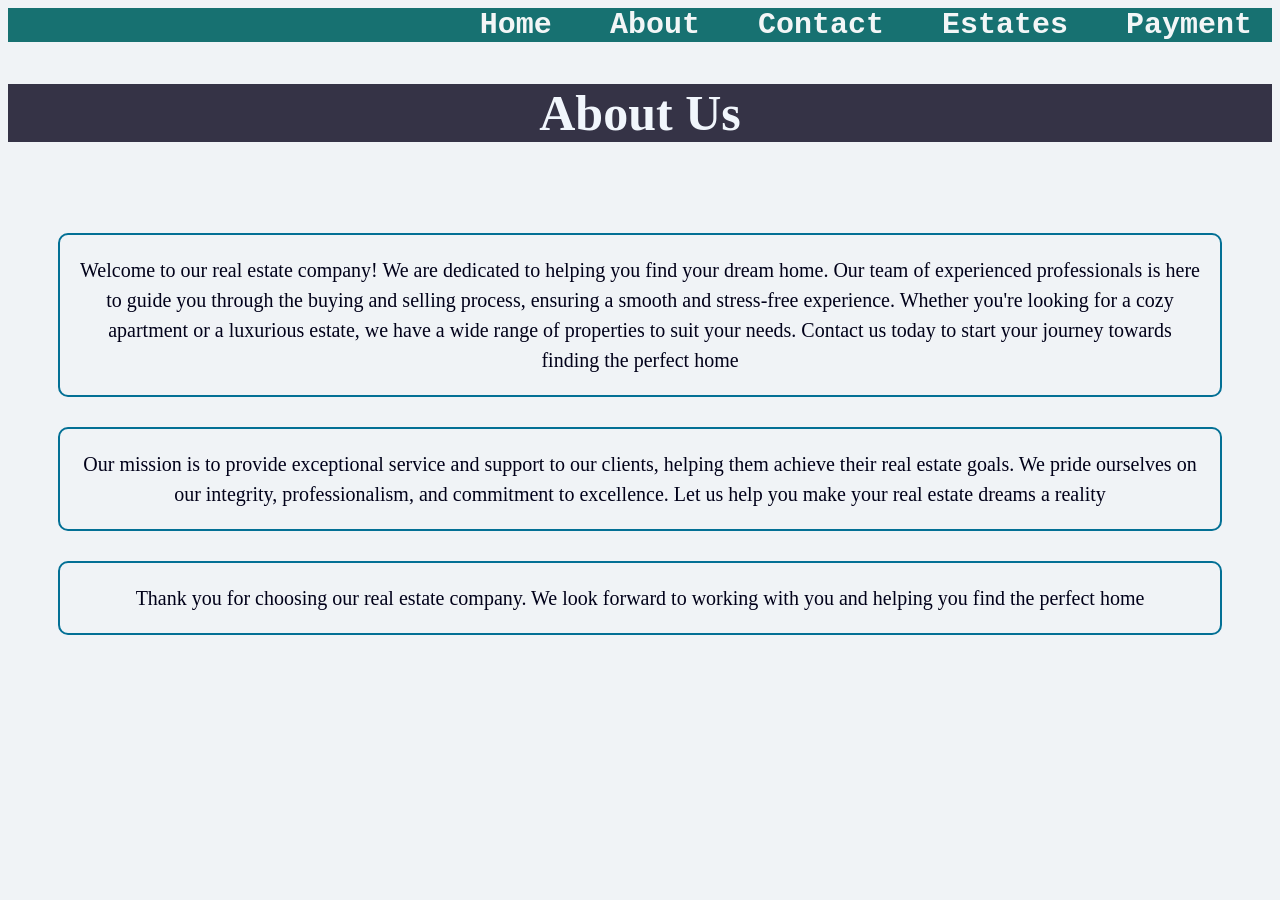
==== HTML/about.html @ 9d9d4a8c "deleted images and new added images with updated ReadMe" ====
<!DOCTYPE html>
<html lang="en">
<head>
    <meta charset="UTF-8">
    <meta name="viewport" content="width=device-width, initial-scale=1.0">
    <title> about us page</title>
    <link rel = "stylesheet" href="../CSS/style.css" >
</head>
<body>
    <header>

        <nav class="top_nav" >
   

                <b><a href="../HTML/index.html" class="button"> Home </a></b>
                <b><a href="../HTML/about.html" class="button"> About </a></b>
                <b><a href="../HTML/contact.html" class="button"> Contact </a></b>
                <b><a href="../HTML/estates.html" class="button"> Estates </a></b>
                <b><a href="../HTML/payment.html" class="button"> Payment </a></b>
               
        </nav>
     </header>
     <h2>About Us</h2>
</nav>
    <section class="about">
    <p class="description">Welcome to our real estate company! We are dedicated to helping you find your dream home. Our team of experienced professionals is here to guide you through the buying and selling process, ensuring a smooth and stress-free experience. Whether you're looking for a cozy apartment or a luxurious estate, we have a wide range of properties to suit your needs. Contact us today to start your journey towards finding the perfect home</p>
    <p class="description">Our mission is to provide exceptional service and support to our clients, helping them achieve their real estate goals. We pride ourselves on our integrity, professionalism, and commitment to excellence. Let us help you make your real estate dreams a reality</p>
    <p class="description">Thank you for choosing our real estate company. We look forward to working with you and helping you find the perfect home</p>
    </section>
</body>
</html>
---- CSS/style.css ----
/* HOMEPAGE */
body {
    background-color: rgb(240, 243, 246);
    background-position: center;
    border-bottom: 15px;
}
.section{
    background-color: rgb(3, 25, 116);
    background-size: cover;
    border-radius: 40px;
    margin-bottom: 30px;
    padding: 50%;
}
h1 {
    color:rgb(241, 246, 252);
    text-align: center;
    font-family: 'Times New Roman', Times, serif;
    font-size: 50px;
    font-weight: bold;
    background-color: rgba(34, 31, 52, 0.9);
    
   
}
p {
    color:rgb(1, 1, 17);
    text-align: left;
    font-family: 'Times New Roman', Times, serif;
    font-size: 20px;
    line-height: 1.5;
    border-color: aqua;
    border: 2px solid rgb(3, 112, 149);
    border-radius: 10px;
    padding: 20px;
    margin: 30px;
    color: rgb(11, 7, 7);
}




   

.card{
    color: rgb(75, 29, 228);
    text-align: center;
    font-family: 'Times New Roman', Times, serif;
    font-size: 40px;
    text-decoration: none;
}
.logo {
    color: rgb(0, 6, 2);
    text-align: left;
    text-shadow: 0px 0px 8px rgb(236, 236, 245), 0px 0px 12px;
    font-family: Cambria, Cochin, Georgia, Times, 'Times New Roman', serif;
    font-size: 50px;
    text-decoration: none;
}
a {
    text-decoration: none;
    color: rgb(243, 246, 247);
    padding: 15px 20px;
    font-size: 30px;
    font-family: 'Courier New', Courier, monospace;
}

a:hover {
    background-attachment: fixed;
    background-color: rgba(7, 245, 241, 0.407);
    box-sizing: content-box;
    transition: all;

}
    
.top_nav {
   
    text-align: right;
    align-items: center;
    background-color: rgb(23, 113, 113);
    margin-bottom: 30px;  
}
/* ABOUT */
.about{
    padding: 20px;
    border-radius: 50px;
}
.about section{
    background-color: blue;

}
.description {
    color: rgb(1, 1, 25);
    text-align: center;
    font-family: 'Times New Roman', Times, serif;
    font-size: 20px;
    line-height: 1.5;
}

/* CONTACT US */
.contact{
    color: rgb(227, 227, 237);
    text-align:left;
    padding: 15px;
    

}
.contact-card {

    border-radius: 20px;
    padding: 20px;
    text-align: center;
}
    .contact-card p {
        color: rgb(203, 215, 230);
        font-family: 'Times New Roman', Times, serif;
        font-size: 20px;
        line-height: 1.5;
    }


h2 {
    color: rgb(241, 246, 252);
    text-align: center;
    font-family: 'Times New Roman', Times, serif;
    font-size: 50px;
    font-weight: bold;
    background-color: rgba(34, 31, 52, 0.9);
}
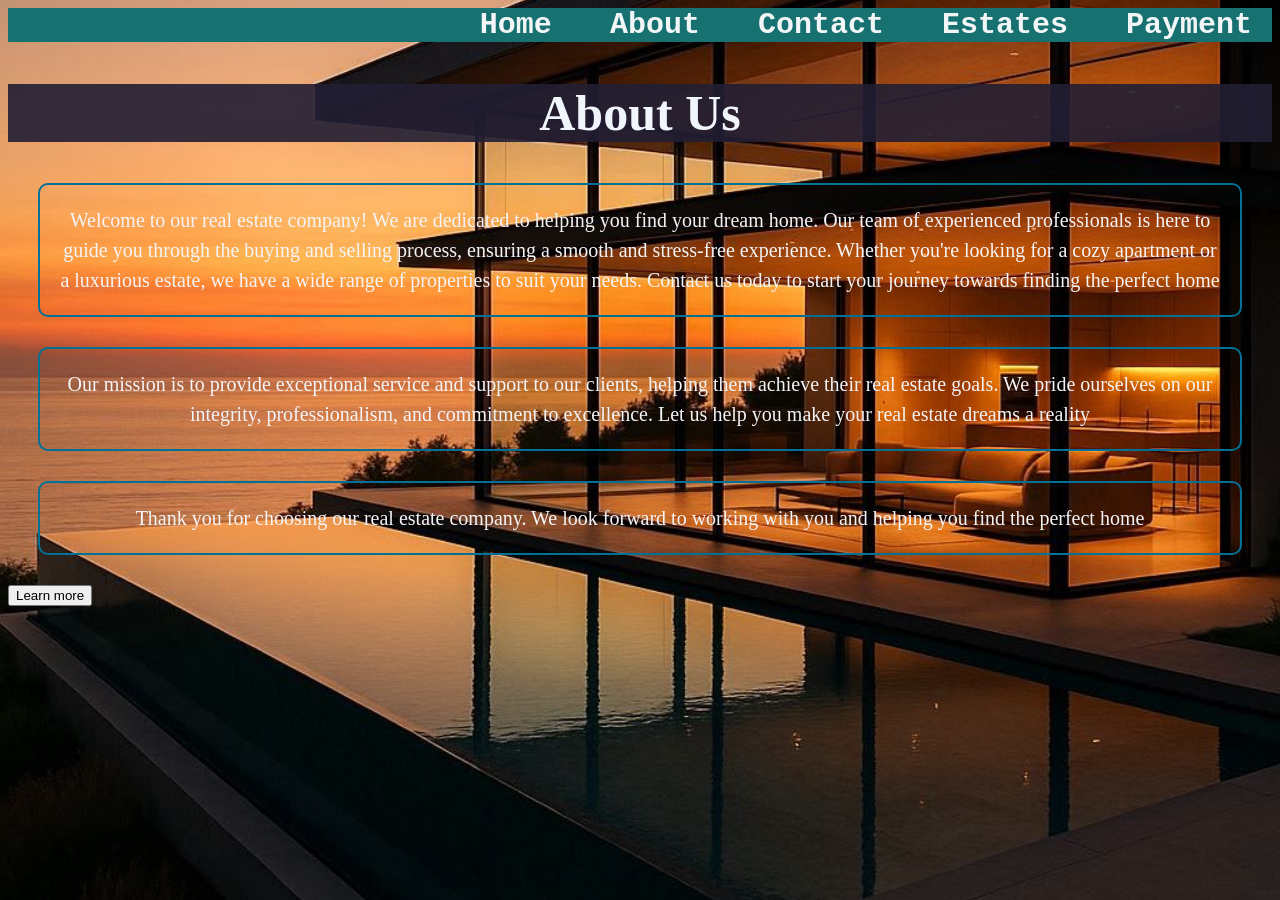
==== commit 3d2e77c8: "Changed background-image, added new images, and edited all files" ====
--- a/HTML/about.html
+++ b/HTML/about.html
@@ -22,10 +22,11 @@
      </header>
      <h2>About Us</h2>
 </nav>
-    <section class="about">
+    <section>
     <p class="description">Welcome to our real estate company! We are dedicated to helping you find your dream home. Our team of experienced professionals is here to guide you through the buying and selling process, ensuring a smooth and stress-free experience. Whether you're looking for a cozy apartment or a luxurious estate, we have a wide range of properties to suit your needs. Contact us today to start your journey towards finding the perfect home</p>
     <p class="description">Our mission is to provide exceptional service and support to our clients, helping them achieve their real estate goals. We pride ourselves on our integrity, professionalism, and commitment to excellence. Let us help you make your real estate dreams a reality</p>
     <p class="description">Thank you for choosing our real estate company. We look forward to working with you and helping you find the perfect home</p>
     </section>
+    <button>Learn more</button>
 </body>
 </html>
--- a/CSS/style.css
+++ b/CSS/style.css
@@ -1,8 +1,10 @@
 
 /* HOMEPAGE */
 body {
-    background-color: rgb(240, 243, 246);
+    background-image: url("../MEDIA/estate4.png");
     background-position: center;
+    background-size: cover;
+    background-repeat: no-repeat;
     border-bottom: 15px;
 }
 .section{
@@ -23,7 +25,7 @@
    
 }
 p {
-    color:rgb(1, 1, 17);
+    color:rgb(251, 251, 252);
     text-align: left;
     font-family: 'Times New Roman', Times, serif;
     font-size: 20px;
@@ -33,25 +35,21 @@
     border-radius: 10px;
     padding: 20px;
     margin: 30px;
-    color: rgb(11, 7, 7);
+    
 }
 
 
-
-
-   
-
 .card{
-    color: rgb(75, 29, 228);
+    color: rgb(239, 238, 243);
     text-align: center;
     font-family: 'Times New Roman', Times, serif;
     font-size: 40px;
     text-decoration: none;
 }
 .logo {
-    color: rgb(0, 6, 2);
+    color: rgb(189, 231, 243);
     text-align: left;
-    text-shadow: 0px 0px 8px rgb(236, 236, 245), 0px 0px 12px;
+    text-shadow: 0px 0px 8px rgb(236, 236, 245);
     font-family: Cambria, Cochin, Georgia, Times, 'Times New Roman', serif;
     font-size: 50px;
     text-decoration: none;
@@ -66,11 +64,20 @@
 
 a:hover {
     background-attachment: fixed;
-    background-color: rgba(7, 245, 241, 0.407);
+    background-color: rgba(3, 0, 16, 0.279);
     box-sizing: content-box;
     transition: all;
+}
+.button-one {
+    text-decoration: none;
+    margin: 15px;
+    padding: 5px 5px;
+    color: rgb(252, 255, 255);
+    font-size: small;
+    font-family: 'Segoe UI', Tahoma, Geneva, Verdana, sans-serif;
+    border: 2px solid rgba(16, 16, 213, 0.975);
+}
 
-}
     
 .top_nav {
    
@@ -89,14 +96,15 @@
 
 }
 .description {
-    color: rgb(1, 1, 25);
+    color: rgb(244, 244, 247);
     text-align: center;
     font-family: 'Times New Roman', Times, serif;
     font-size: 20px;
     line-height: 1.5;
 }
 
-/* CONTACT US */
+
+
 .contact{
     color: rgb(227, 227, 237);
     text-align:left;
@@ -125,4 +133,32 @@
     font-size: 50px;
     font-weight: bold;
     background-color: rgba(34, 31, 52, 0.9);
+}
+img {
+    border-radius: 20px;
+    margin: 10px;
+    padding: 10px;
+
+}
+.container p{
+    margin: 0%;
+    border: none;
+    font-family: 'Franklin Gothic Medium', 'Arial Narrow', Arial, sans-serif;
+
+}
+.card-box p{
+    border: 2px;
+    border-radius: 5px;
+    border-color: black; 
+
+}
+.home-image{
+    background-position: cover;
+
+}
+span{
+    color: aliceblue;
+}
+h3{
+    color: #fdf7f7;
 }
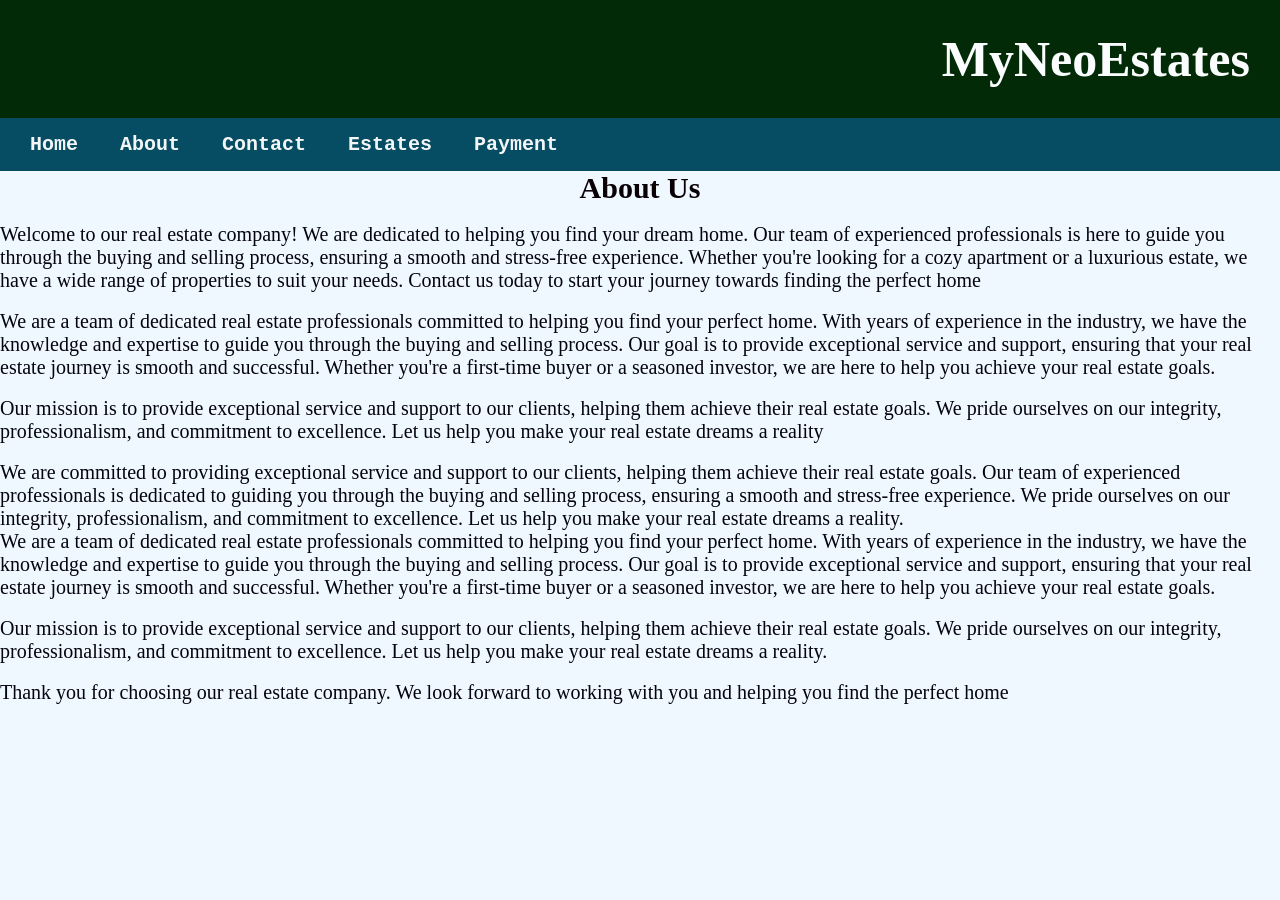
==== commit c2dab8ca: "Added 2 images and  enhanced styling" ====
--- a/HTML/about.html
+++ b/HTML/about.html
@@ -8,8 +8,10 @@
 </head>
 <body>
     <header>
+         <h1>MyNeoEstates</h1> 
+</header>
 
-        <nav class="top_nav" >
+        <nav>
    
 
                 <b><a href="../HTML/index.html" class="button"> Home </a></b>
@@ -19,14 +21,18 @@
                 <b><a href="../HTML/payment.html" class="button"> Payment </a></b>
                
         </nav>
-     </header>
-     <h2>About Us</h2>
-</nav>
-    <section>
-    <p class="description">Welcome to our real estate company! We are dedicated to helping you find your dream home. Our team of experienced professionals is here to guide you through the buying and selling process, ensuring a smooth and stress-free experience. Whether you're looking for a cozy apartment or a luxurious estate, we have a wide range of properties to suit your needs. Contact us today to start your journey towards finding the perfect home</p>
-    <p class="description">Our mission is to provide exceptional service and support to our clients, helping them achieve their real estate goals. We pride ourselves on our integrity, professionalism, and commitment to excellence. Let us help you make your real estate dreams a reality</p>
-    <p class="description">Thank you for choosing our real estate company. We look forward to working with you and helping you find the perfect home</p>
-    </section>
-    <button>Learn more</button>
+
+     <h3>About Us</h3>
+     
+    <div class="discription">
+    <br><p>Welcome to our real estate company! We are dedicated to helping you find your dream home. Our team of experienced professionals is here to guide you through the buying and selling process, ensuring a smooth and stress-free experience. Whether you're looking for a cozy apartment or a luxurious estate, we have a wide range of properties to suit your needs. Contact us today to start your journey towards finding the perfect home</p></br>
+    <p>We are a team of dedicated real estate professionals committed to helping you find your perfect home. With years of experience in the industry, we have the knowledge and expertise to guide you through the buying and selling process. Our goal is to provide exceptional service and support, ensuring that your real estate journey is smooth and successful. Whether you're a first-time buyer or a seasoned investor, we are here to help you achieve your real estate goals.</p>
+
+    <br><p>Our mission is to provide exceptional service and support to our clients, helping them achieve their real estate goals. We pride ourselves on our integrity, professionalism, and commitment to excellence. Let us help you make your real estate dreams a reality</p><br>
+    <p>We are committed to providing exceptional service and support to our clients, helping them achieve their real estate goals. Our team of experienced professionals is dedicated to guiding you through the buying and selling process, ensuring a smooth and stress-free experience. We pride ourselves on our integrity, professionalism, and commitment to excellence. Let us help you make your real estate dreams a reality.</p>
+    <p>We are a team of dedicated real estate professionals committed to helping you find your perfect home. With years of experience in the industry, we have the knowledge and expertise to guide you through the buying and selling process. Our goal is to provide exceptional service and support, ensuring that your real estate journey is smooth and successful. Whether you're a first-time buyer or a seasoned investor, we are here to help you achieve your real estate goals.</p>
+    <br><p>Our mission is to provide exceptional service and support to our clients, helping them achieve their real estate goals. We pride ourselves on our integrity, professionalism, and commitment to excellence. Let us help you make your real estate dreams a reality.</p><br>
+    <p>Thank you for choosing our real estate company. We look forward to working with you and helping you find the perfect home</p>
+</div>
 </body>
 </html>
--- a/CSS/style.css
+++ b/CSS/style.css
@@ -1,164 +1,208 @@
 
 /* HOMEPAGE */
+*{
+    margin: 0;
+    padding: 0;
+    box-sizing: border-box;
+}
 body {
-    background-image: url("../MEDIA/estate4.png");
-    background-position: center;
-    background-size: cover;
-    background-repeat: no-repeat;
-    border-bottom: 15px;
-}
-.section{
-    background-color: rgb(3, 25, 116);
-    background-size: cover;
-    border-radius: 40px;
-    margin-bottom: 30px;
-    padding: 50%;
-}
+    background-color: aliceblue;
+    font-family: 'Times New Roman', Times, serif;
+    color: rgb(1, 9, 18);
+}
+
+/*h1, h2, h3, h4*/
+
 h1 {
-    color:rgb(241, 246, 252);
-    text-align: center;
+    color:rgb(251, 252, 253);
+    text-align: right;
     font-family: 'Times New Roman', Times, serif;
     font-size: 50px;
+    font-weight: bold; 
+}
+h2 {
+    color: rgb(0, 4, 9);
+    text-align: left;
+    font-family: 'Times New Roman', Times, serif;
+    font-size: 50px;
+    margin: 20px;
+}
+
+h3{
+    color: #090005;
+    font-size: 30px;
+    font-family: Cambria, Cochin, Georgia, Times, 'Times New Roman', serif;
+    text-align: center;
+
+}
+h4{
+    color: rgb(1, 9, 18);
+    font-family: 'Times New Roman', Times, serif;
+    font-size: 30px;
     font-weight: bold;
-    background-color: rgba(34, 31, 52, 0.9);
-    
-   
-}
+}
+hr{
+    border: 1px solid rgb(0, 0, 0);
+    width: 100%;
+}
+
+/* HOME-PAGE*/
+
+.card-box{
+    font-family: 'Times New Roman', Times, serif;
+    font-size: 20px;
+    margin: 30px;
+    position: relative;
+
+}
+
+/* HEADER */
+
+Header{
+    text-align: center;
+    background-color: rgba(2, 42, 6, 0.996);
+    color: rgb(255, 255, 255);
+    text-align: center;
+    padding: 30px;
+}
+    /* NAVIGATION BAR & ANCHOR */
+    
+a {
+    text-decoration: none;
+    color: rgb(243, 246, 247);
+    padding: 15px;
+    font-size: 20px;
+    font-family: 'Courier New', Courier, monospace;
+}
+nav{
+    background-color: #064c63;
+    padding: 15px;
+
+}
+
+nav a {
+    
+    text-align: right;
+    align-items: right;
+
+}
+nav a:hover {
+    color: rgb(0, 0, 0);
+    background-color: rgb(0, 255, 255);
+    transition: 0.5s;
+}  
+    
+
 p {
-    color:rgb(251, 251, 252);
+    color:rgb(4, 4, 14);
     text-align: left;
     font-family: 'Times New Roman', Times, serif;
     font-size: 20px;
-    line-height: 1.5;
-    border-color: aqua;
-    border: 2px solid rgb(3, 112, 149);
-    border-radius: 10px;
-    padding: 20px;
-    margin: 30px;
-    
-}
-
-
-.card{
-    color: rgb(239, 238, 243);
-    text-align: center;
-    font-family: 'Times New Roman', Times, serif;
-    font-size: 40px;
-    text-decoration: none;
-}
-.logo {
-    color: rgb(189, 231, 243);
-    text-align: left;
-    text-shadow: 0px 0px 8px rgb(236, 236, 245);
-    font-family: Cambria, Cochin, Georgia, Times, 'Times New Roman', serif;
-    font-size: 50px;
-    text-decoration: none;
-}
-a {
-    text-decoration: none;
-    color: rgb(243, 246, 247);
-    padding: 15px 20px;
-    font-size: 30px;
-    font-family: 'Courier New', Courier, monospace;
-}
-
-a:hover {
-    background-attachment: fixed;
-    background-color: rgba(3, 0, 16, 0.279);
-    box-sizing: content-box;
-    transition: all;
-}
-.button-one {
+    
+}
+
+
+
+/* BUTTONS */
+.button1:hover {
+    background-color: rgba(68, 193, 43, 0.279);
+    box-sizing:content-box;
+    transition: 0.3;
+}
+.button1 {
+    text-decoration: none;
+    margin: 15px;
+    padding: 5px 5px;
+    color: rgb(1, 15, 15);
+    font-size: small;
+    font-family: 'Segoe UI', Tahoma, Geneva, Verdana, sans-serif;
+    border: 2px solid rgba(16, 16, 213, 0.975);
+}.button2{
     text-decoration: none;
     margin: 15px;
     padding: 5px 5px;
     color: rgb(252, 255, 255);
     font-size: small;
     font-family: 'Segoe UI', Tahoma, Geneva, Verdana, sans-serif;
-    border: 2px solid rgba(16, 16, 213, 0.975);
-}
-
-    
-.top_nav {
-   
-    text-align: right;
-    align-items: center;
-    background-color: rgb(23, 113, 113);
-    margin-bottom: 30px;  
-}
+    
+}
+
+
+
+
+
 /* ABOUT */
-.about{
-    padding: 20px;
-    border-radius: 50px;
-}
-.about section{
-    background-color: blue;
-
-}
+
+
+
 .description {
-    color: rgb(244, 244, 247);
+    color: rgb(5, 5, 19);
     text-align: center;
     font-family: 'Times New Roman', Times, serif;
     font-size: 20px;
     line-height: 1.5;
-}
-
-
+    margin: 20px;
+}
+
+
+/* CONTACT */
 
 .contact{
     color: rgb(227, 227, 237);
     text-align:left;
     padding: 15px;
-    
-
 }
 .contact-card {
 
     border-radius: 20px;
+    border:#090005;
     padding: 20px;
     text-align: center;
 }
-    .contact-card p {
-        color: rgb(203, 215, 230);
+.contact-card p {
+        color: rgb(2, 8, 13);
         font-family: 'Times New Roman', Times, serif;
         font-size: 20px;
-        line-height: 1.5;
+        background-color: rgba(12, 148, 169, 0.482);
+
     }
 
 
-h2 {
-    color: rgb(241, 246, 252);
-    text-align: center;
-    font-family: 'Times New Roman', Times, serif;
-    font-size: 50px;
-    font-weight: bold;
-    background-color: rgba(34, 31, 52, 0.9);
-}
-img {
+/*Payments*/
+
+.card{
+    color: rgb(5, 2, 17);
+    text-align: center;
+    font-family: 'Times New Roman', Times, serif;
+    font-size: 40px;
+    text-decoration: none;
+}
+/*ESTATES*/
+
+
+#estates{
+    
+    background-size:contain;
+    border-radius: 20px;
+}
+section #estates img{
     border-radius: 20px;
     margin: 10px;
     padding: 10px;
-
+}
+p #estates{
+    color: rgb(1, 9, 18);
+    font-family: 'Times New Roman', Times, serif;
+    font-size: 15px;
+    padding: 20px;
+    margin: 30px;
+}
+span{
+    color: rgb(0, 2, 4);
 }
 .container p{
     margin: 0%;
     border: none;
-    font-family: 'Franklin Gothic Medium', 'Arial Narrow', Arial, sans-serif;
-
-}
-.card-box p{
-    border: 2px;
-    border-radius: 5px;
-    border-color: black; 
-
-}
-.home-image{
-    background-position: cover;
-
-}
-span{
-    color: aliceblue;
-}
-h3{
-    color: #fdf7f7;
+    font-family: 'Times New Roman', Times, serif;
+   
 }
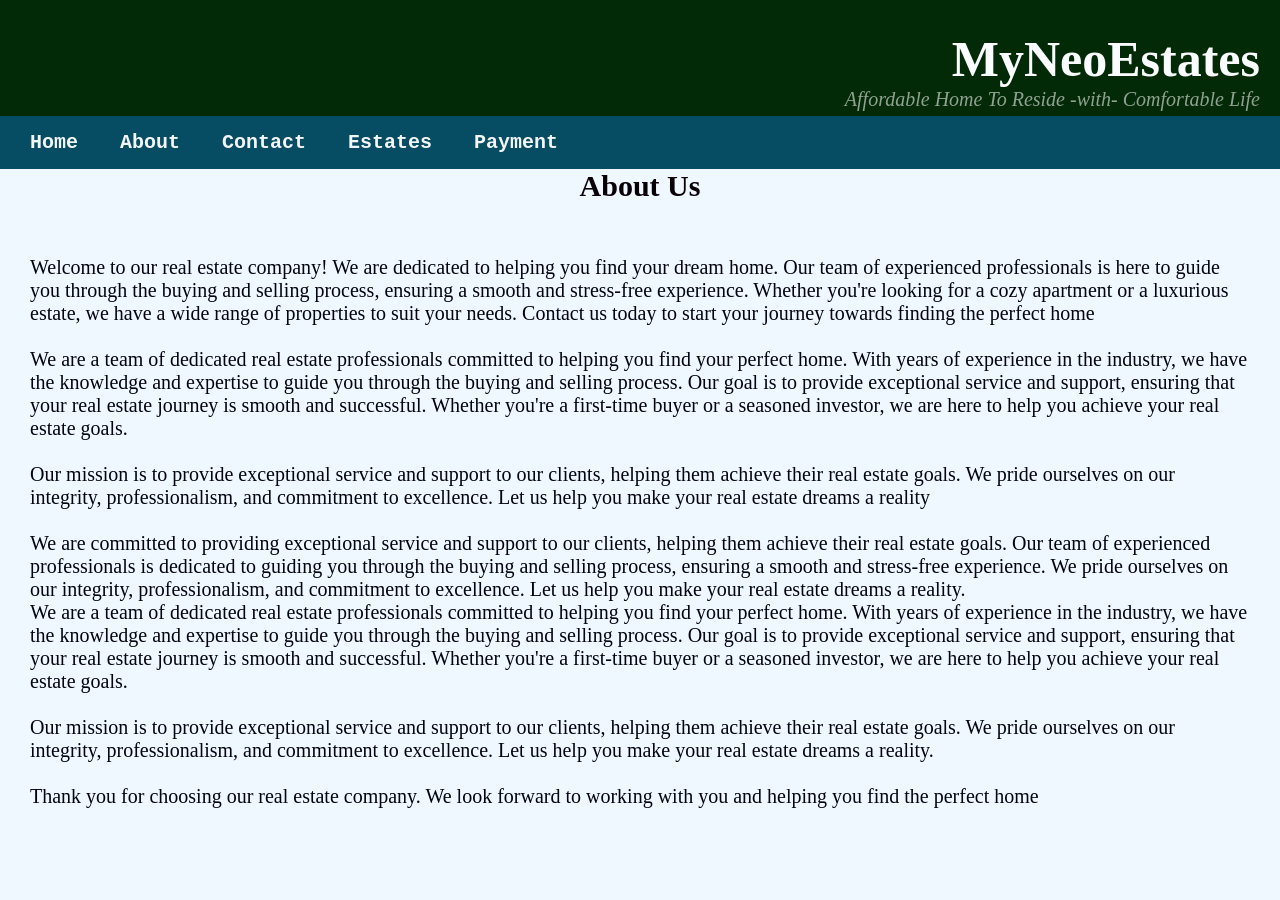
==== commit c088c45d: "Added new images, advanced fonts and links" ====
--- a/HTML/about.html
+++ b/HTML/about.html
@@ -9,6 +9,7 @@
 <body>
     <header>
          <h1>MyNeoEstates</h1> 
+          <p><i>Affordable Home To Reside -with- Comfortable Life</i></p> 
 </header>
 
         <nav>
@@ -23,7 +24,7 @@
         </nav>
 
      <h3>About Us</h3>
-     
+     <div class="card-box">
     <div class="discription">
     <br><p>Welcome to our real estate company! We are dedicated to helping you find your dream home. Our team of experienced professionals is here to guide you through the buying and selling process, ensuring a smooth and stress-free experience. Whether you're looking for a cozy apartment or a luxurious estate, we have a wide range of properties to suit your needs. Contact us today to start your journey towards finding the perfect home</p></br>
     <p>We are a team of dedicated real estate professionals committed to helping you find your perfect home. With years of experience in the industry, we have the knowledge and expertise to guide you through the buying and selling process. Our goal is to provide exceptional service and support, ensuring that your real estate journey is smooth and successful. Whether you're a first-time buyer or a seasoned investor, we are here to help you achieve your real estate goals.</p>
@@ -34,5 +35,6 @@
     <br><p>Our mission is to provide exceptional service and support to our clients, helping them achieve their real estate goals. We pride ourselves on our integrity, professionalism, and commitment to excellence. Let us help you make your real estate dreams a reality.</p><br>
     <p>Thank you for choosing our real estate company. We look forward to working with you and helping you find the perfect home</p>
 </div>
+</div>
 </body>
 </html>
--- a/CSS/style.css
+++ b/CSS/style.css
@@ -52,7 +52,7 @@
     font-family: 'Times New Roman', Times, serif;
     font-size: 20px;
     margin: 30px;
-    position: relative;
+    text-align: center;
 
 }
 
@@ -63,7 +63,13 @@
     background-color: rgba(2, 42, 6, 0.996);
     color: rgb(255, 255, 255);
     text-align: center;
-    padding: 30px;
+    padding: 20px;
+    padding-bottom: 5px;
+    padding-top: 30px;
+}
+header p{
+    text-align: right;
+    color: rgba(246, 246, 246, 0.586);
 }
     /* NAVIGATION BAR & ANCHOR */
     
@@ -104,29 +110,55 @@
 
 
 /* BUTTONS */
-.button1:hover {
-    background-color: rgba(68, 193, 43, 0.279);
+button:hover {
+    background-color: rgb(18, 20, 18);
+    color: aliceblue;
     box-sizing:content-box;
-    transition: 0.3;
-}
-.button1 {
-    text-decoration: none;
+    transition: 0.3s;
+    
+}
+button {
+
+    
     margin: 15px;
     padding: 5px 5px;
-    color: rgb(1, 15, 15);
-    font-size: small;
+    color: rgba(1, 1, 16, 0.96);
+    background-color: rgba(17, 201, 233, 0.789);
+    font-size:medium;
     font-family: 'Segoe UI', Tahoma, Geneva, Verdana, sans-serif;
-    border: 2px solid rgba(16, 16, 213, 0.975);
+    border: 2px bold rgba(0, 0, 0, 0.227);
+    border-radius: 10px;
+    
+
 }.button2{
     text-decoration: none;
     margin: 15px;
-    padding: 5px 5px;
+    padding: 5px ;
     color: rgb(252, 255, 255);
     font-size: small;
     font-family: 'Segoe UI', Tahoma, Geneva, Verdana, sans-serif;
-    
-}
-
+    border-radius: 0px;
+    
+}
+.button3 :hover{
+    background-color: aqua;
+    transition:1s;  
+
+
+
+}
+
+
+.button3{
+    text-decoration: none;
+    text-align: right;
+    margin: 15px;
+    padding: 5px 5px;
+    color: rgb(12, 2, 47);
+    font-size: small;
+    font-family: 'Segoe UI', Tahoma, Geneva, Verdana, sans-serif;
+    
+}
 
 
 
@@ -142,6 +174,7 @@
     font-size: 20px;
     line-height: 1.5;
     margin: 20px;
+    padding: 20px;
 }
 
 
@@ -177,6 +210,12 @@
     font-size: 40px;
     text-decoration: none;
 }
+.card span {
+    text-align: left;
+}
+.card input{
+    position: right;
+}
 /*ESTATES*/
 
 
@@ -205,4 +244,18 @@
     border: none;
     font-family: 'Times New Roman', Times, serif;
    
+}
+.overlay-text {
+    position: absolute;
+    top: 50%;
+    left: 50%;
+    transform: translate(-50%, -50%);
+    color: white;
+    font-size: 24px;
+    text-align: center;
+}
+.home1 {
+    width: 50%;
+    height: 500px;
+
 }
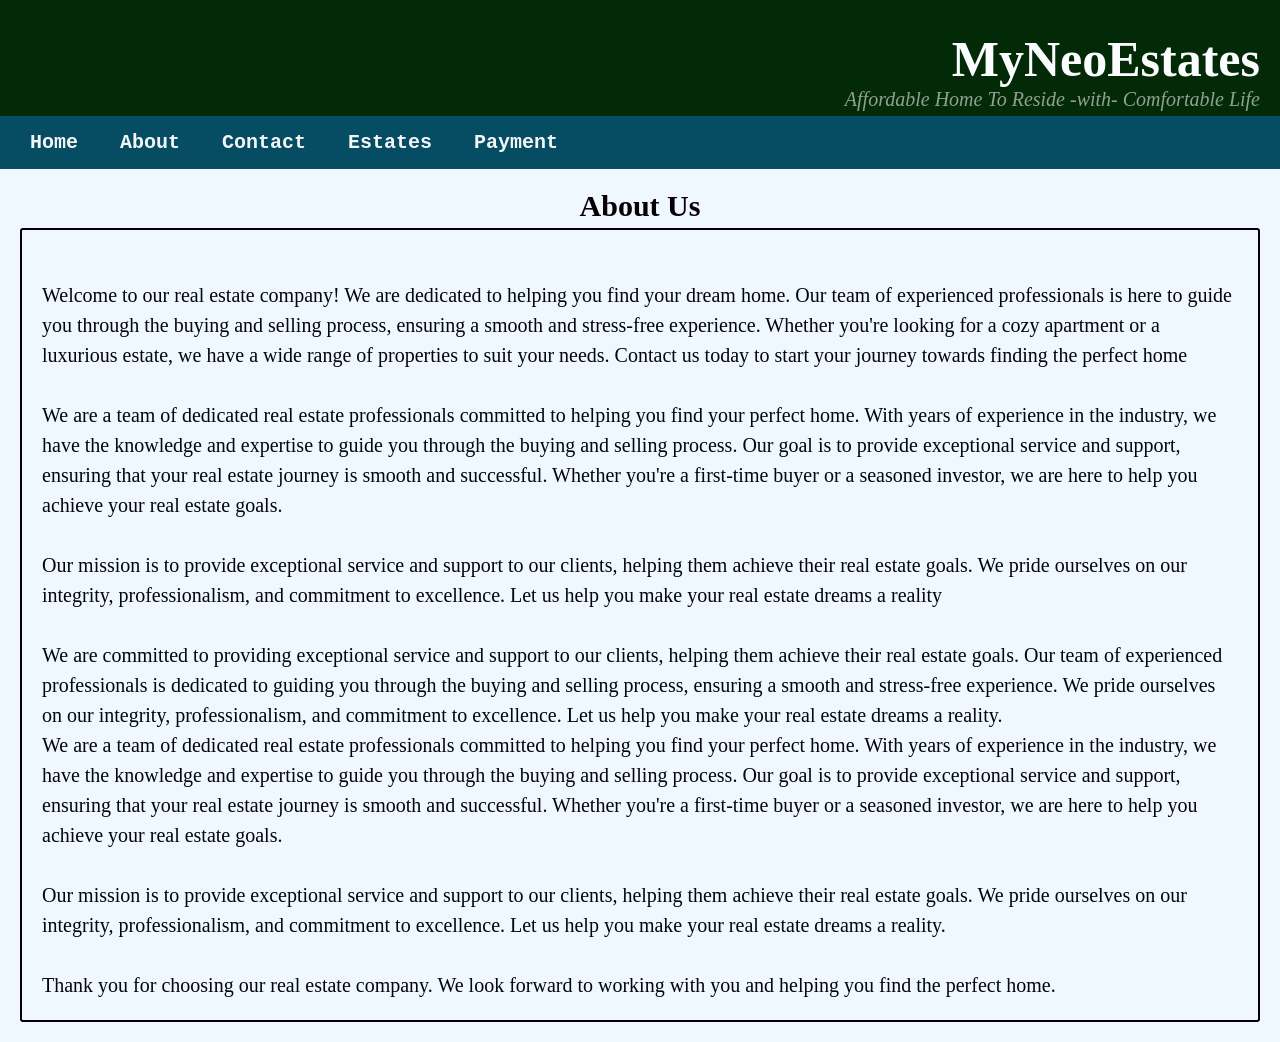
==== commit 48bc90c0: "enhanced payment page and added a borders to About page" ====
--- a/HTML/about.html
+++ b/HTML/about.html
@@ -24,8 +24,7 @@
         </nav>
 
      <h3>About Us</h3>
-     <div class="card-box">
-    <div class="discription">
+    <div class="card-box">
     <br><p>Welcome to our real estate company! We are dedicated to helping you find your dream home. Our team of experienced professionals is here to guide you through the buying and selling process, ensuring a smooth and stress-free experience. Whether you're looking for a cozy apartment or a luxurious estate, we have a wide range of properties to suit your needs. Contact us today to start your journey towards finding the perfect home</p></br>
     <p>We are a team of dedicated real estate professionals committed to helping you find your perfect home. With years of experience in the industry, we have the knowledge and expertise to guide you through the buying and selling process. Our goal is to provide exceptional service and support, ensuring that your real estate journey is smooth and successful. Whether you're a first-time buyer or a seasoned investor, we are here to help you achieve your real estate goals.</p>
 
@@ -33,8 +32,7 @@
     <p>We are committed to providing exceptional service and support to our clients, helping them achieve their real estate goals. Our team of experienced professionals is dedicated to guiding you through the buying and selling process, ensuring a smooth and stress-free experience. We pride ourselves on our integrity, professionalism, and commitment to excellence. Let us help you make your real estate dreams a reality.</p>
     <p>We are a team of dedicated real estate professionals committed to helping you find your perfect home. With years of experience in the industry, we have the knowledge and expertise to guide you through the buying and selling process. Our goal is to provide exceptional service and support, ensuring that your real estate journey is smooth and successful. Whether you're a first-time buyer or a seasoned investor, we are here to help you achieve your real estate goals.</p>
     <br><p>Our mission is to provide exceptional service and support to our clients, helping them achieve their real estate goals. We pride ourselves on our integrity, professionalism, and commitment to excellence. Let us help you make your real estate dreams a reality.</p><br>
-    <p>Thank you for choosing our real estate company. We look forward to working with you and helping you find the perfect home</p>
-</div>
+    <p>Thank you for choosing our real estate company. We look forward to working with you and helping you find the perfect home.</p>
 </div>
 </body>
 </html>
--- a/CSS/style.css
+++ b/CSS/style.css
@@ -33,6 +33,7 @@
     font-size: 30px;
     font-family: Cambria, Cochin, Georgia, Times, 'Times New Roman', serif;
     text-align: center;
+    margin-top: 20px;
 
 }
 h4{
@@ -110,71 +111,39 @@
 
 
 /* BUTTONS */
-button:hover {
-    background-color: rgb(18, 20, 18);
-    color: aliceblue;
-    box-sizing:content-box;
-    transition: 0.3s;
-    
-}
+
 button {
-
-    
     margin: 15px;
     padding: 5px 5px;
-    color: rgba(1, 1, 16, 0.96);
-    background-color: rgba(17, 201, 233, 0.789);
+    color: rgba(4, 4, 15, 0.96);
+    background-color: rgba(211, 219, 220, 0.789);
     font-size:medium;
     font-family: 'Segoe UI', Tahoma, Geneva, Verdana, sans-serif;
-    border: 2px bold rgba(0, 0, 0, 0.227);
-    border-radius: 10px;
-    
-
-}.button2{
-    text-decoration: none;
-    margin: 15px;
-    padding: 5px ;
-    color: rgb(252, 255, 255);
-    font-size: small;
-    font-family: 'Segoe UI', Tahoma, Geneva, Verdana, sans-serif;
-    border-radius: 0px;
-    
-}
-.button3 :hover{
-    background-color: aqua;
-    transition:1s;  
-
-
-
-}
-
-
-.button3{
-    text-decoration: none;
-    text-align: right;
-    margin: 15px;
-    padding: 5px 5px;
-    color: rgb(12, 2, 47);
-    font-size: small;
-    font-family: 'Segoe UI', Tahoma, Geneva, Verdana, sans-serif;
-    
-}
-
-
-
+    border: 1px bold black;
+    border-radius: 6px;
+}
+button:hover {
+    background-color: rgba(33, 5, 145, 0.911);
+    color: white;
+    box-sizing:content-box;
+    transition: 0.3s; 
+}
 
 /* ABOUT */
 
-
-
-.description {
+.card-box {
     color: rgb(5, 5, 19);
     text-align: center;
     font-family: 'Times New Roman', Times, serif;
     font-size: 20px;
     line-height: 1.5;
     margin: 20px;
-    padding: 20px;
+    margin-top: 5px;
+    padding: 20px;
+}
+.card-box{
+    border: 2px solid #090005;
+    border-radius: 3px;
 }
 
 
@@ -203,21 +172,17 @@
 
 /*Payments*/
 
-.card{
-    color: rgb(5, 2, 17);
-    text-align: center;
-    font-family: 'Times New Roman', Times, serif;
-    font-size: 40px;
-    text-decoration: none;
-}
-.card span {
-    text-align: left;
-}
-.card input{
-    position: right;
-}
+.form-group{
+    width: 100%;
+    padding: 10px;
+    font-size: 18px;
+    font-weight: bold;
+    border: 1px solid rgb(7, 118, 25);
+    border-radius: 3px;
+
+}
+
 /*ESTATES*/
-
 
 #estates{
     
@@ -245,17 +210,3 @@
     font-family: 'Times New Roman', Times, serif;
    
 }
-.overlay-text {
-    position: absolute;
-    top: 50%;
-    left: 50%;
-    transform: translate(-50%, -50%);
-    color: white;
-    font-size: 24px;
-    text-align: center;
-}
-.home1 {
-    width: 50%;
-    height: 500px;
-
-}
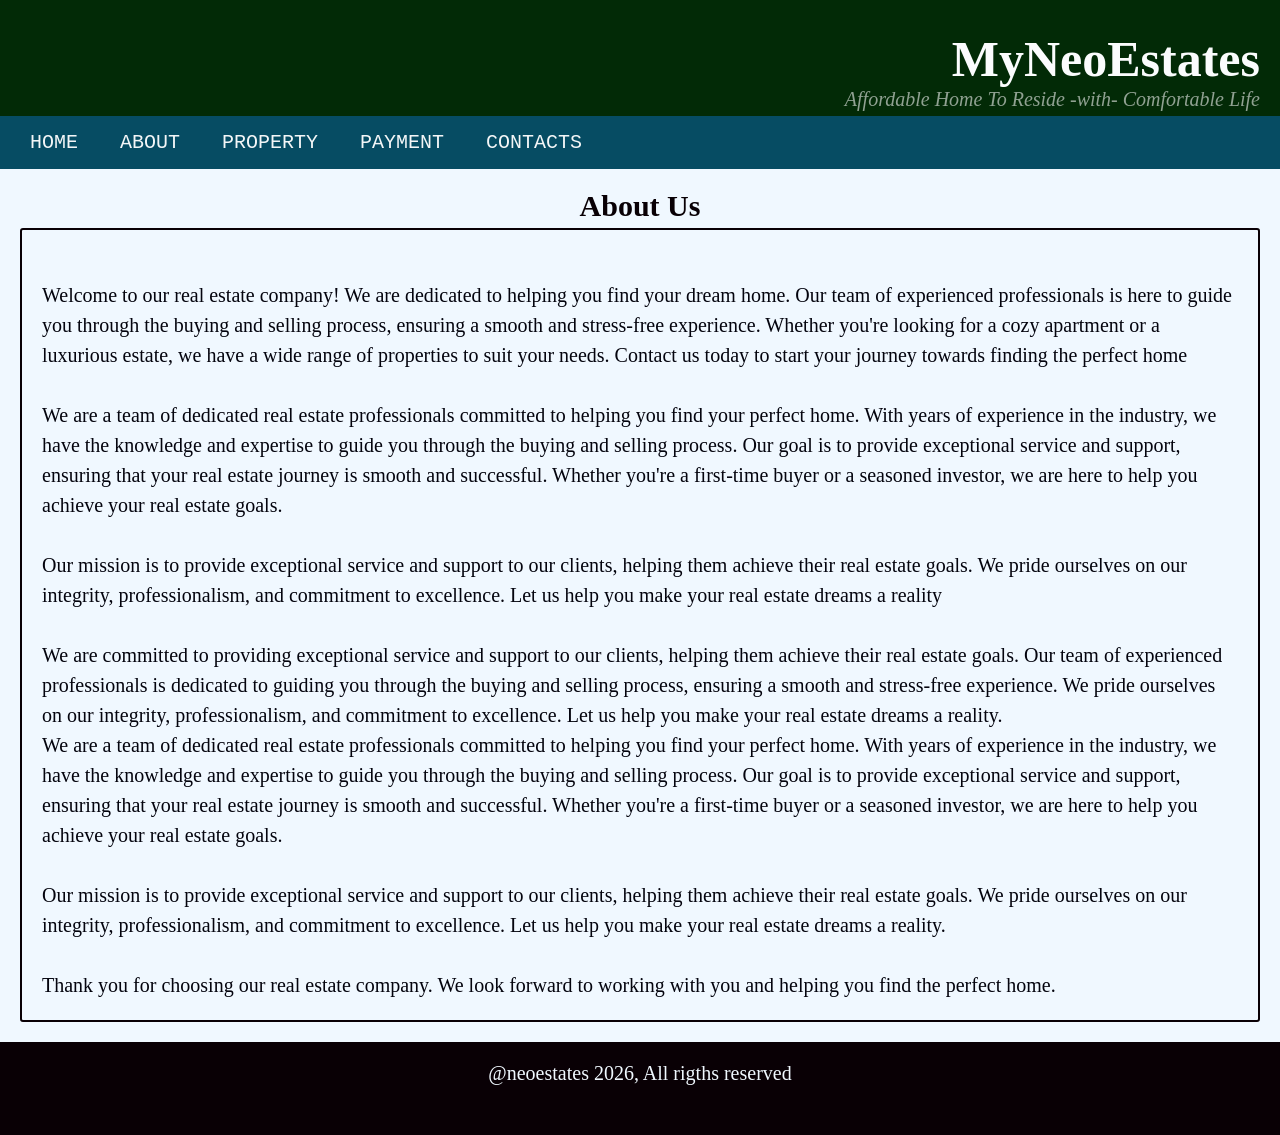
==== commit 4616ffc6: "Added a footer to all pages" ====
--- a/HTML/about.html
+++ b/HTML/about.html
@@ -15,11 +15,12 @@
         <nav>
    
 
-                <b><a href="../HTML/index.html" class="button"> Home </a></b>
-                <b><a href="../HTML/about.html" class="button"> About </a></b>
-                <b><a href="../HTML/contact.html" class="button"> Contact </a></b>
-                <b><a href="../HTML/estates.html" class="button"> Estates </a></b>
-                <b><a href="../HTML/payment.html" class="button"> Payment </a></b>
+                
+                <a href="../HTML/index.html" class="button"> HOME </a>
+                <a href="../HTML/about.html" class="button"> ABOUT </a>
+                <a href="../HTML/estates.html" class="button"> PROPERTY </a>
+                <a href="../HTML/payment.html" class="button"> PAYMENT </a>
+                <a href="../HTML/contact.html" class="button"> CONTACTS </a>
                
         </nav>
 
@@ -34,5 +35,8 @@
     <br><p>Our mission is to provide exceptional service and support to our clients, helping them achieve their real estate goals. We pride ourselves on our integrity, professionalism, and commitment to excellence. Let us help you make your real estate dreams a reality.</p><br>
     <p>Thank you for choosing our real estate company. We look forward to working with you and helping you find the perfect home.</p>
 </div>
+<footer>
+                <p>@neoestates 2026, All rigths reserved</p>
+        </footer>
 </body>
 </html>
--- a/CSS/style.css
+++ b/CSS/style.css
@@ -123,7 +123,7 @@
     border-radius: 6px;
 }
 button:hover {
-    background-color: rgba(33, 5, 145, 0.911);
+    background-color: rgba(145, 45, 5, 0.911);
     color: white;
     box-sizing:content-box;
     transition: 0.3s; 
@@ -144,6 +144,18 @@
 .card-box{
     border: 2px solid #090005;
     border-radius: 3px;
+}
+.card-box2{
+    color: #090005;
+    text-align: center;
+    font-family: 'Franklin Gothic Medium', 'Arial Narrow', Arial, sans-serif;
+    font-size: large;
+    margin:  20px;
+    margin-bottom: 0px;
+    margin-top: 0px;
+    padding: 20px;
+    padding-bottom: 0px;
+    
 }
 
 
@@ -204,9 +216,35 @@
 span{
     color: rgb(0, 2, 4);
 }
-.container p{
-    margin: 0%;
-    border: none;
-    font-family: 'Times New Roman', Times, serif;
+.card-box3{
+    margin: 5px;
+    margin-bottom: 20px;
+    padding: 20px;
+    border: 2px solid rgb(8, 0, 0);
+    border-radius: 40px;
+    background-color: rgba(10, 61, 86, 0.56);
+    font-family: 'Times New Roman', Times, serif;
+}
+.card-box3 p{
+    color: azure;
    
 }
+.img-container button{
+    position:left  ;
+
+}
+.img-container img{
+    margin-top: 10px;
+}
+footer{
+    background-color: #090005;
+    padding: 20px;
+    padding-bottom: 50px;
+   
+
+}
+footer p{
+    text-align: center;
+    color: aliceblue;
+}
+
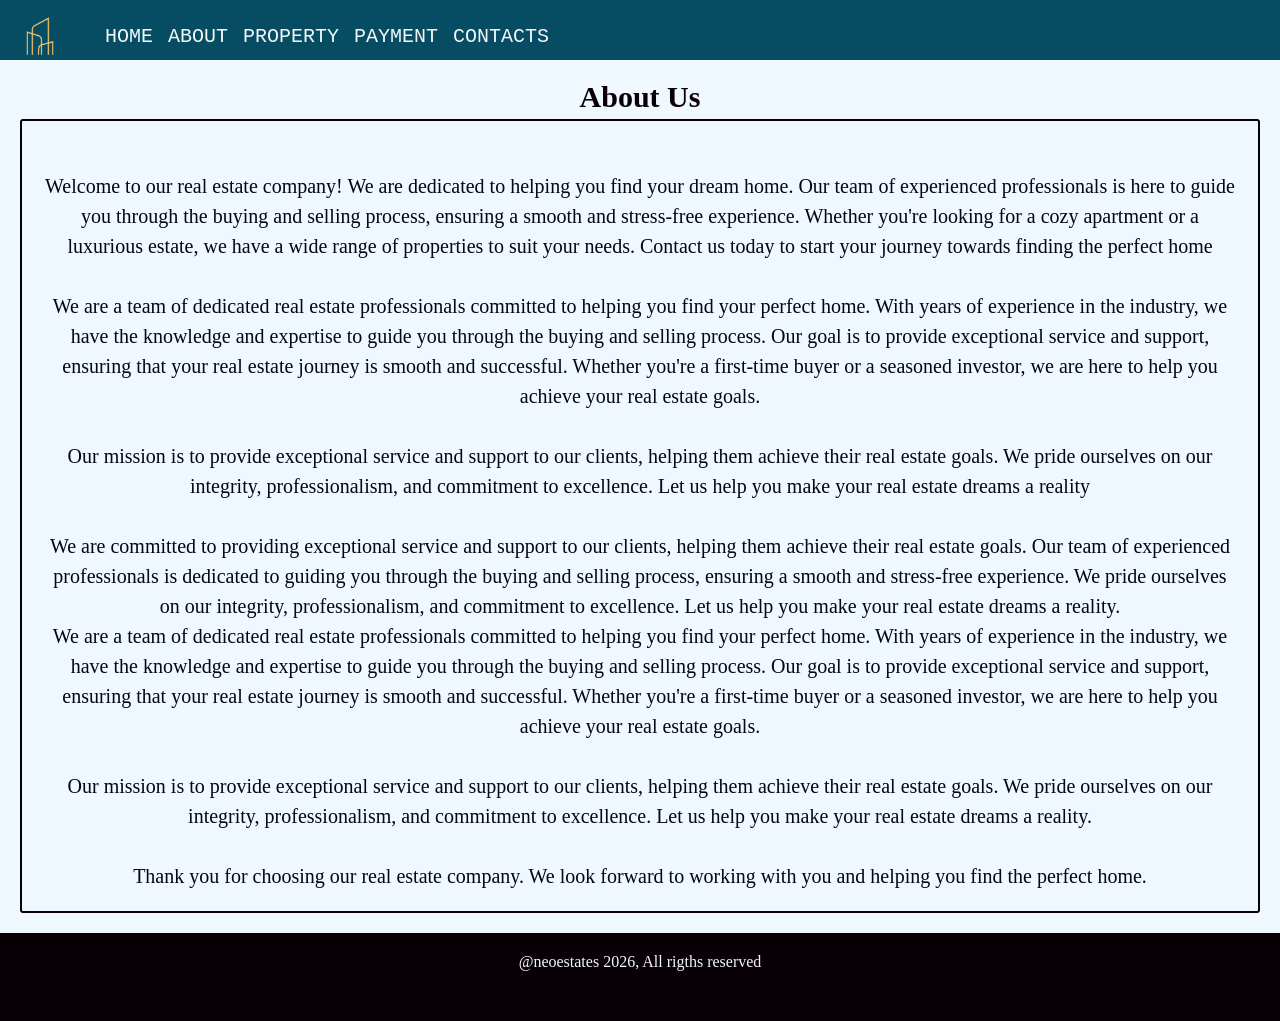
==== commit 9e90d866: "Logo and removed header" ====
--- a/HTML/about.html
+++ b/HTML/about.html
@@ -7,22 +7,22 @@
     <link rel = "stylesheet" href="../CSS/style.css" >
 </head>
 <body>
-    <header>
-         <h1>MyNeoEstates</h1> 
-          <p><i>Affordable Home To Reside -with- Comfortable Life</i></p> 
-</header>
+    <nav class="navbar">
 
-        <nav>
-   
+                <a rel="icon" href="index.html" class="logo-link">
+                        <img src="../MEDIA/logo2.png" alt="logo" class="nav-logo"> 
+                   
+                </a>
 
-                
+              <ul class="nav-links">
+
                 <a href="../HTML/index.html" class="button"> HOME </a>
                 <a href="../HTML/about.html" class="button"> ABOUT </a>
                 <a href="../HTML/estates.html" class="button"> PROPERTY </a>
                 <a href="../HTML/payment.html" class="button"> PAYMENT </a>
                 <a href="../HTML/contact.html" class="button"> CONTACTS </a>
-               
-        </nav>
+                </ul>
+    </nav>
 
      <h3>About Us</h3>
     <div class="card-box">
--- a/CSS/style.css
+++ b/CSS/style.css
@@ -13,13 +13,8 @@
 
 /*h1, h2, h3, h4*/
 
-h1 {
-    color:rgb(251, 252, 253);
-    text-align: right;
-    font-family: 'Times New Roman', Times, serif;
-    font-size: 50px;
-    font-weight: bold; 
-}
+
+
 h2 {
     color: rgb(0, 4, 9);
     text-align: left;
@@ -59,62 +54,53 @@
 
 /* HEADER */
 
-Header{
-    text-align: center;
-    background-color: rgba(2, 42, 6, 0.996);
-    color: rgb(255, 255, 255);
-    text-align: center;
-    padding: 20px;
-    padding-bottom: 5px;
-    padding-top: 30px;
-}
-header p{
-    text-align: right;
-    color: rgba(246, 246, 246, 0.586);
-}
+
     /* NAVIGATION BAR & ANCHOR */
     
-a {
+.navbar{
+    display: flex;
+    justify-content: left;
+    align-items: left;
+    padding: 0px;
+    margin-bottom: 0%;
+    background-color: #064c63;
+    height: 60px;
+
+}
+.nav-logo{
+    height: 80px;
+    margin-bottom: 0px;
+    width: auto;
+    display: block;
+}
+
+.nav-links{
+    display: flex;
+    justify-content: center;
+    margin: 25px;
+    gap: 15px;
+    padding: 0px;
+}
+    
+.nav-links a{
     text-decoration: none;
     color: rgb(243, 246, 247);
-    padding: 15px;
     font-size: 20px;
     font-family: 'Courier New', Courier, monospace;
-}
-nav{
-    background-color: #064c63;
-    padding: 15px;
-
-}
-
-nav a {
-    
-    text-align: right;
-    align-items: right;
-
-}
-nav a:hover {
-    color: rgb(0, 0, 0);
-    background-color: rgb(0, 255, 255);
-    transition: 0.5s;
-}  
-    
-
-p {
-    color:rgb(4, 4, 14);
-    text-align: left;
-    font-family: 'Times New Roman', Times, serif;
-    font-size: 20px;
-    
-}
-
-
+    width: auto;
+    height: auto;
+    transition: 0.5s
+}
+.nav-links a:hover{
+    color: #06cff7;
+   
+}
 
 /* BUTTONS */
 
 button {
     margin: 15px;
-    padding: 5px 5px;
+    padding: 10px 15px;
     color: rgba(4, 4, 15, 0.96);
     background-color: rgba(211, 219, 220, 0.789);
     font-size:medium;
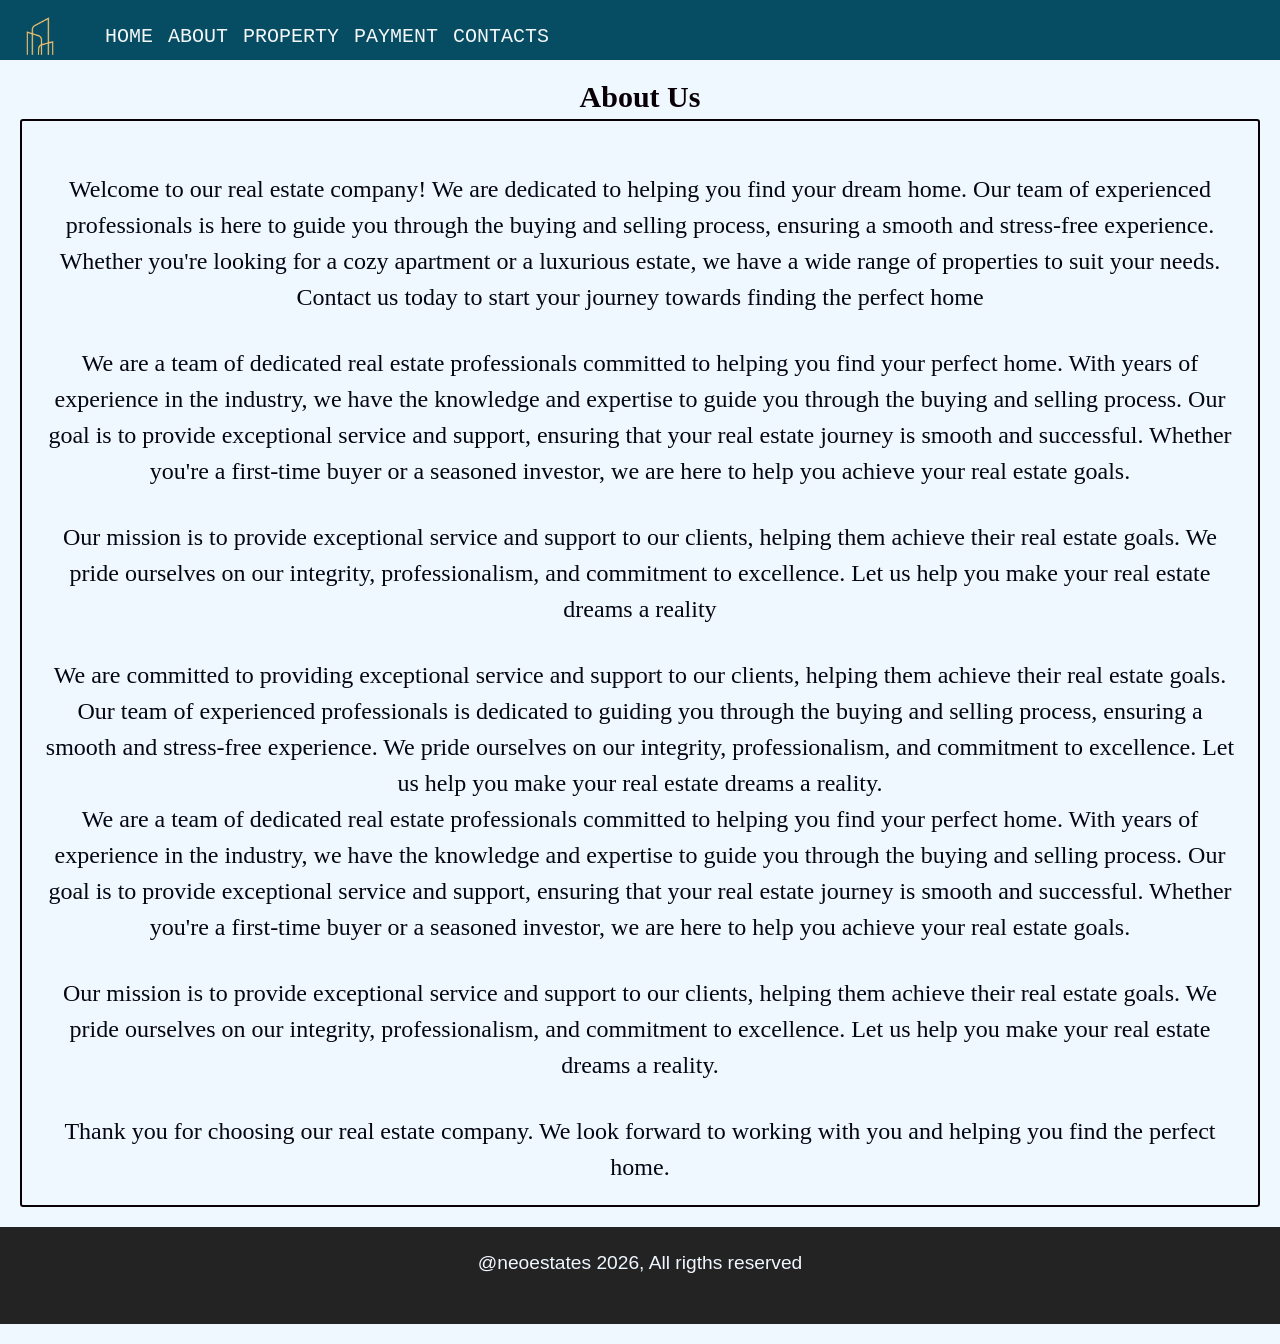
==== commit fecd7938: "Added jquery" ====
--- a/HTML/about.html
+++ b/HTML/about.html
@@ -38,5 +38,7 @@
 <footer>
                 <p>@neoestates 2026, All rigths reserved</p>
         </footer>
+                <script src="../JAVASCRIPT/jquery-3.7.1.min.js"></script>
+        <script src="../JAVASCRIPT/script.js"></script>
 </body>
 </html>
--- a/CSS/style.css
+++ b/CSS/style.css
@@ -7,10 +7,14 @@
 }
 body {
     background-color: aliceblue;
-    font-family: 'Times New Roman', Times, serif;
     color: rgb(1, 9, 18);
-}
-
+    margin-bottom: 20px;
+    
+}
+
+p{
+    font-size:larger;
+}
 /*h1, h2, h3, h4*/
 
 
@@ -18,9 +22,9 @@
 h2 {
     color: rgb(0, 4, 9);
     text-align: left;
-    font-family: 'Times New Roman', Times, serif;
     font-size: 50px;
     margin: 20px;
+
 }
 
 h3{
@@ -115,6 +119,39 @@
     transition: 0.3s; 
 }
 
+
+.welcome-title{
+    animation: slideIn 1.2s ease-out;
+}
+@keyframes slideIn { 
+    from{
+        opacity: 0;
+        transform: translateY(-40px);
+
+}
+to{
+    opacity: 1;
+    transform: translateY(0);
+}
+}
+
+.welcome-discription{
+    animation: fadeIn 1.5s ease-in 0.5s both;
+    padding: 20px;
+    margin: 15px;
+    font-size: large;
+}
+
+@keyframes fadeIn{ 
+    from{
+        opacity: 0;
+    }
+    to{
+        opacity: 1;
+    }
+}
+
+
 /* ABOUT */
 
 .card-box {
@@ -131,18 +168,7 @@
     border: 2px solid #090005;
     border-radius: 3px;
 }
-.card-box2{
-    color: #090005;
-    text-align: center;
-    font-family: 'Franklin Gothic Medium', 'Arial Narrow', Arial, sans-serif;
-    font-size: large;
-    margin:  20px;
-    margin-bottom: 0px;
-    margin-top: 0px;
-    padding: 20px;
-    padding-bottom: 0px;
-    
-}
+
 
 
 /* CONTACT */
@@ -170,67 +196,139 @@
 
 /*Payments*/
 
+.card-details{
+    padding: 25px;
+    background-color: #6b989d5b;
+    border: 2px solid #090005;
+    border-radius: 20px;
+    color: rgb(0, 6, 10);
+    font-weight: 900;
+    width: 90%;
+    margin: auto;
+}
+.details{
+    margin-top: 0%;
+    display: block ;
+}
 .form-group{
     width: 100%;
     padding: 10px;
     font-size: 18px;
     font-weight: bold;
-    border: 1px solid rgb(7, 118, 25);
     border-radius: 3px;
-
-}
-
-/*ESTATES*/
-
-#estates{
-    
-    background-size:contain;
-    border-radius: 20px;
-}
-section #estates img{
-    border-radius: 20px;
-    margin: 10px;
+}
+label{
+    margin-bottom: 6px;
+}
+input{
+    
     padding: 10px;
-}
-p #estates{
-    color: rgb(1, 9, 18);
-    font-family: 'Times New Roman', Times, serif;
-    font-size: 15px;
-    padding: 20px;
-    margin: 30px;
-}
-span{
-    color: rgb(0, 2, 4);
-}
+    padding-bottom: 2px;
+    padding-left: 3px;
+    width: 50%;
+    
+}
+
+/* buttons */
+
+#payment-btn, #msg-btn, #call-btn{
+    padding: 3px;
+    margin-top: 5px;
+    margin: 5px;
+    background-color: rgba(17, 4, 197, 0.651);
+    color: #fcfbfc;
+}
+#payment-btn:hover{
+    background-color: #f73606c7;
+    color: #fcfbfc;
+
+}
+#msg-btn:hover{
+        background-color: #06f722c7;
+        color: #0a0a0a;
+}
+#call-btn:hover{
+        background-color: #32f706c7;
+        color: #0a0a0a;
+}
+
+
+/* Properties*/
+
 .card-box3{
     margin: 5px;
     margin-bottom: 20px;
     padding: 20px;
-    border: 2px solid rgb(8, 0, 0);
-    border-radius: 40px;
-    background-color: rgba(10, 61, 86, 0.56);
     font-family: 'Times New Roman', Times, serif;
 }
 .card-box3 p{
-    color: azure;
+    color: rgb(6, 7, 7);
+}
+
+   /* slider-wrapper for images */
+.container-wrapper{
+    max-width: 1100px;
+    width: 90%;
+    margin: 40px;
+}
+.slider-wrapper{
+   overflow: hidden;
+   width: 100%
+}
+.image-list {
+    display:flex;
+    gap: 20px;
+    overflow-x: auto;
+    scroll-behavior: smooth;
+    padding: 24px;
+    margin: auto;
    
 }
-.img-container button{
-    position:left  ;
-
-}
-.img-container img{
-    margin-top: 10px;
-}
+.image-item{
+    flex: auto;
+    width: 650px;
+    height: 500px;
+    object-fit: cover;
+    align-items: center;
+
+}
+main{
+    padding: 15px;
+    background-color: rgba(235, 231, 226, 0.673);
+}
+#property-title{
+    padding: 5px;
+    margin-top: 0px;
+    margin-bottom: 15px;
+
+}
+.property-intro{
+    font-family: Arial, Helvetica, sans-serif;
+    font-size: larger;
+    margin-bottom: 25px;
+}
+.property{
+    margin-bottom: 50px;
+}
+
+
+/* footer */
+
 footer{
-    background-color: #090005;
-    padding: 20px;
+    background-color: #242324;
+    padding: 10px;
     padding-bottom: 50px;
-   
-
+    margin-top: 15px;
+    text-align: center;
+    
 }
 footer p{
-    text-align: center;
     color: aliceblue;
-}
-
+    font-family:'Franklin Gothic Medium', 'Arial Narrow', Arial, sans-serif;
+    font-weight: 500;
+    padding-top: 15px; 
+}
+#payment-footer{
+    margin-top: 150px;
+}
+
